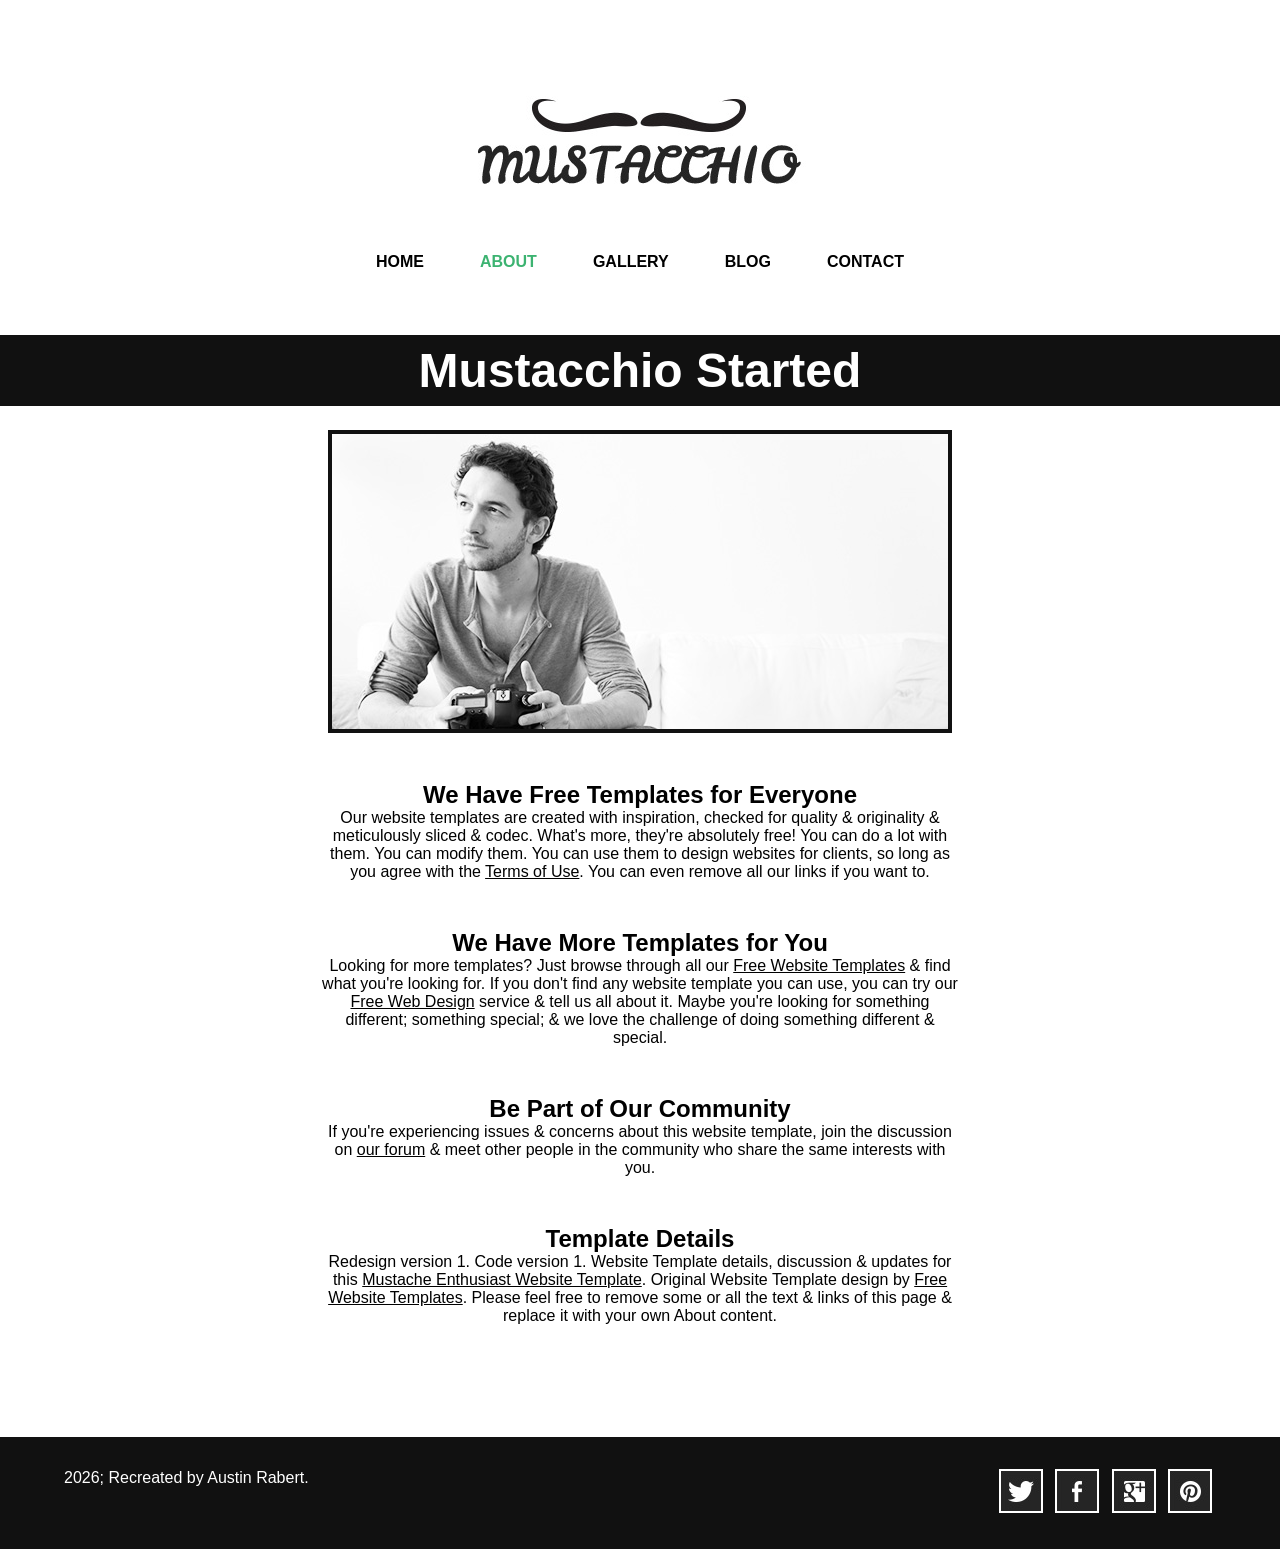
==== about.html @ f688dc7b "Init commit" ====
<html><head>
    <title>Mustacchio: About</title>
    <link rel="stylesheet" href="common.css">
    <link rel="stylesheet" href="about.css">
</head><body>
    <header>
        <img alt="Mustacchio Logo" src="img/logo.jpg">
        <div class="buttons">
            <a href="index.html">HOME</a>
            <p style="color: mediumseagreen;">ABOUT</p>
            <a href="gallery.html">GALLERY</a>
            <a href="blog.html">BLOG</a>
            <a href="contact.html">CONTACT</a>
        </div>
    </header>
    <div class="main">
        <p class="title">Mustacchio Started</p>
        <img alt="Photographer" src="img/photographer.jpg">
        <p class="subtitle"><strong>We Have Free Templates for Everyone</strong></p>
        <p class="text">Our website templates are created with inspiration, checked for quality & originality & meticulously sliced & codec. What's more, they're absolutely free! You can do a lot with them. You can modify them. You can use them to design websites for clients, so long as you agree with the <u>Terms of Use</u>. You can even remove all our links if you want to.</p>
        <p class="subtitle"><strong>We Have More Templates for You</strong></p>
        <p class="text">Looking for more templates? Just browse through all our <u>Free Website Templates</u> & find what you're looking for. If you don't find any website template you can use, you can try our <u>Free Web Design</u> service & tell us all about it. Maybe you're looking for something different; something special; & we love the challenge of doing something different & special.</p>
        <p class="subtitle"><strong>Be Part of Our Community</strong></p>
        <p class="text">If you're experiencing issues & concerns about this website template, join the discussion on <u>our forum</u> & meet other people in the community who share the same interests with you.</p>
        <p class="subtitle"><strong>Template Details</strong></p>
        <p class="text">Redesign version 1. Code version 1. Website Template details, discussion & updates for this <u>Mustache Enthusiast Website Template</u>. Original Website Template design by <u>Free Website Templates</u>. Please feel free to remove some or all the text & links of this page & replace it with your own About content.</p>
    </div><footer>
        <span class="copyright">
            2026; Recreated by Austin Rabert.
        </span><span class="social">
            <img alt="Twitter" src="img/icon/icon-twitter.jpg">
            <img alt="Facebook" src="img/icon/icon-facebook.jpg">
            <img alt="Google+" src="img/icon/icon-googleplus.jpg">
            <img alt="Pinterest" src="img/icon/icon-pinterest.jpg">
        </span>
    </footer>
</body></html>
---- common.css ----
* {
    box-sizing: border-box;
    margin: 0;
    padding: 0;
} body {
    font-family: sans-serif;
    text-align: center;
} header {
    margin-top: 96px;
} div.buttons {
    display: flex;
    font-weight: bold;
    justify-content: space-evenly;
    margin: 64px auto;
    width: 50%;
} a {
    color: unset;
    text-decoration: unset;
} div.buttons a:hover {
    color: mediumseagreen;
} div.buttons p:hover {
    cursor: default;
} p.title {
    background-color: #111;
    color: #fff;
    font-weight: bold;
    margin: 24px auto;
    padding: 8px;
    font-size: 48px;
} p.subtitle {
    font-size: 24px;
    font-weight: bold;
} footer {
    background-color: #111;
    color: #fff;
    display: inline-block;
    margin-bottom: 16px;
    margin-top: 64px;
    padding: 32px 64px;
    width: 100%;
} footer p {
    margin-top: 14px;
} footer img {
    margin: 0 4px;
} span.copyright {
    float: left;
} span.social {
    float: right;
}
---- about.css ----
div.main img {
    border: #111 solid 4px;
    margin-bottom: 48px;
} p.text {
    margin: 0 auto 48px auto;
    width: 50%;
}
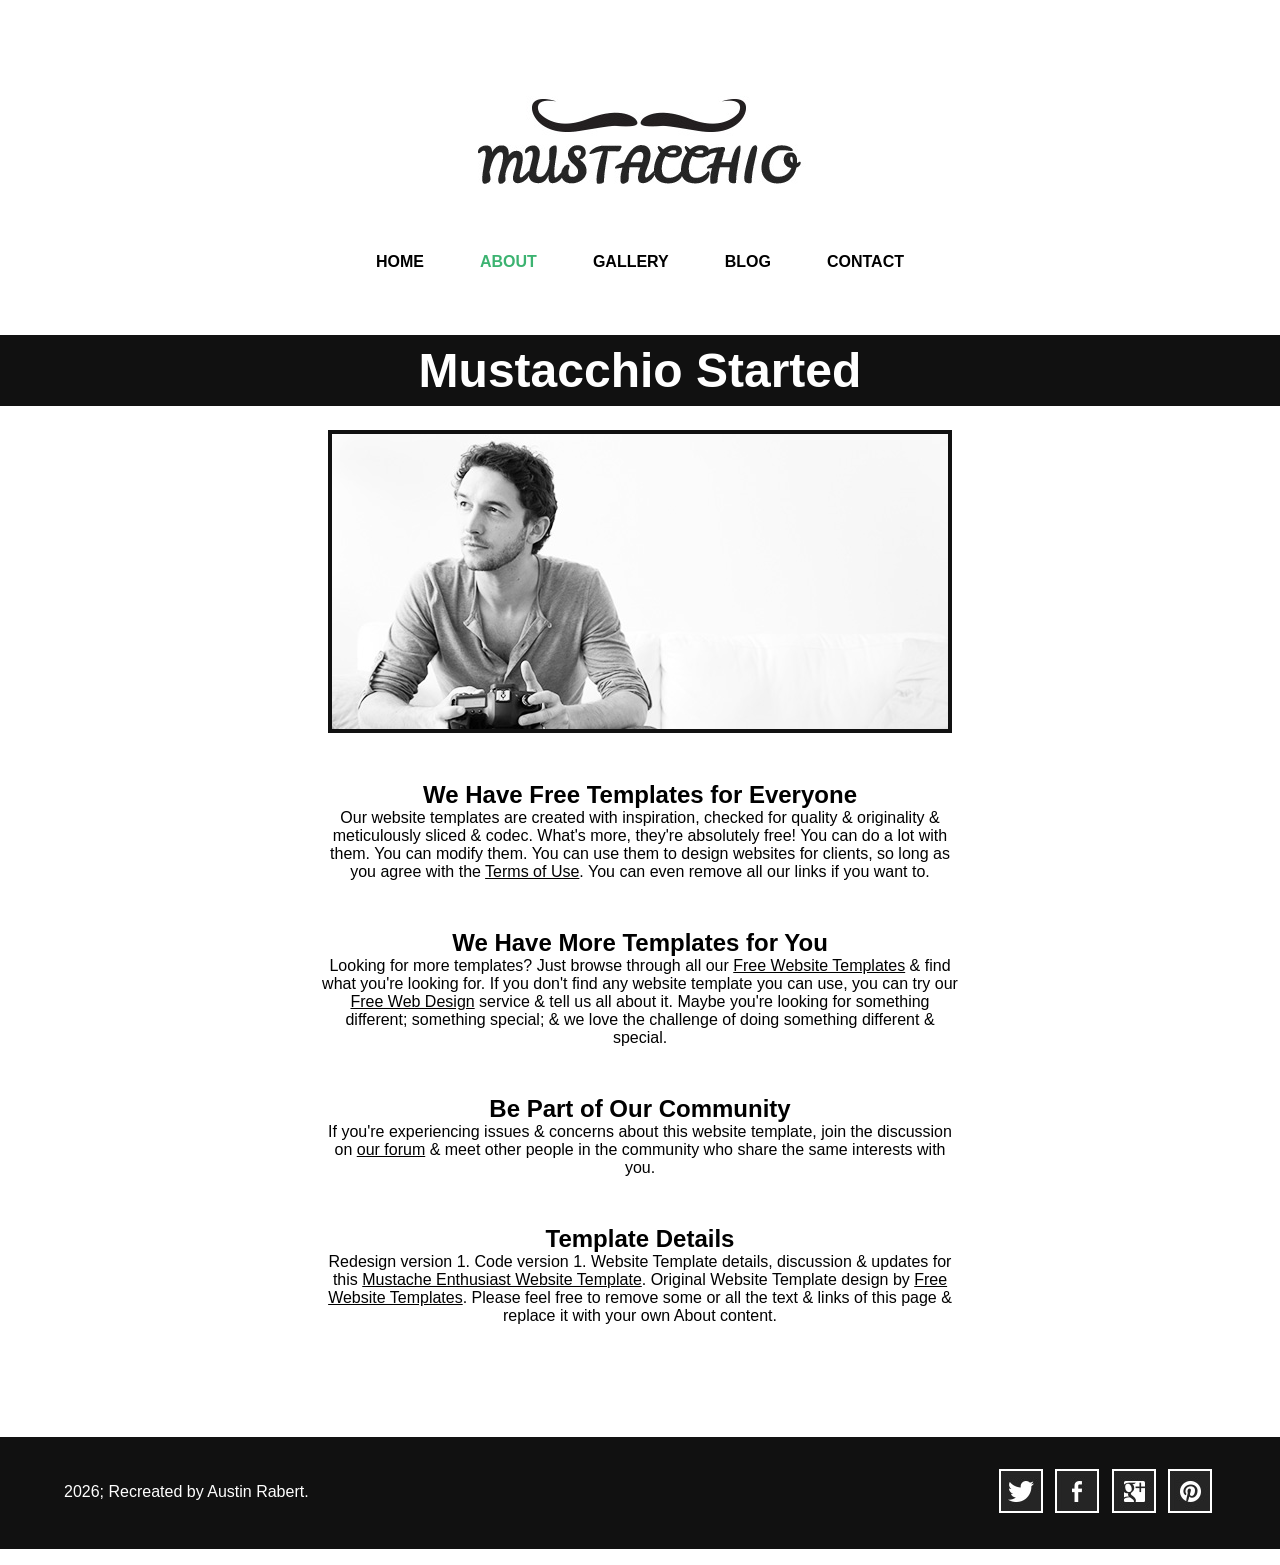
==== commit 0dff1935: "Fix footer text formatting on every other page" ====
--- a/about.html
+++ b/about.html
@@ -26,7 +26,7 @@
         <p class="text">Redesign version 1. Code version 1. Website Template details, discussion & updates for this <u>Mustache Enthusiast Website Template</u>. Original Website Template design by <u>Free Website Templates</u>. Please feel free to remove some or all the text & links of this page & replace it with your own About content.</p>
     </div><footer>
         <span class="copyright">
-            2026; Recreated by Austin Rabert.
+            <p>2026; Recreated by Austin Rabert.</p>
         </span><span class="social">
             <img alt="Twitter" src="img/icon/icon-twitter.jpg">
             <img alt="Facebook" src="img/icon/icon-facebook.jpg">
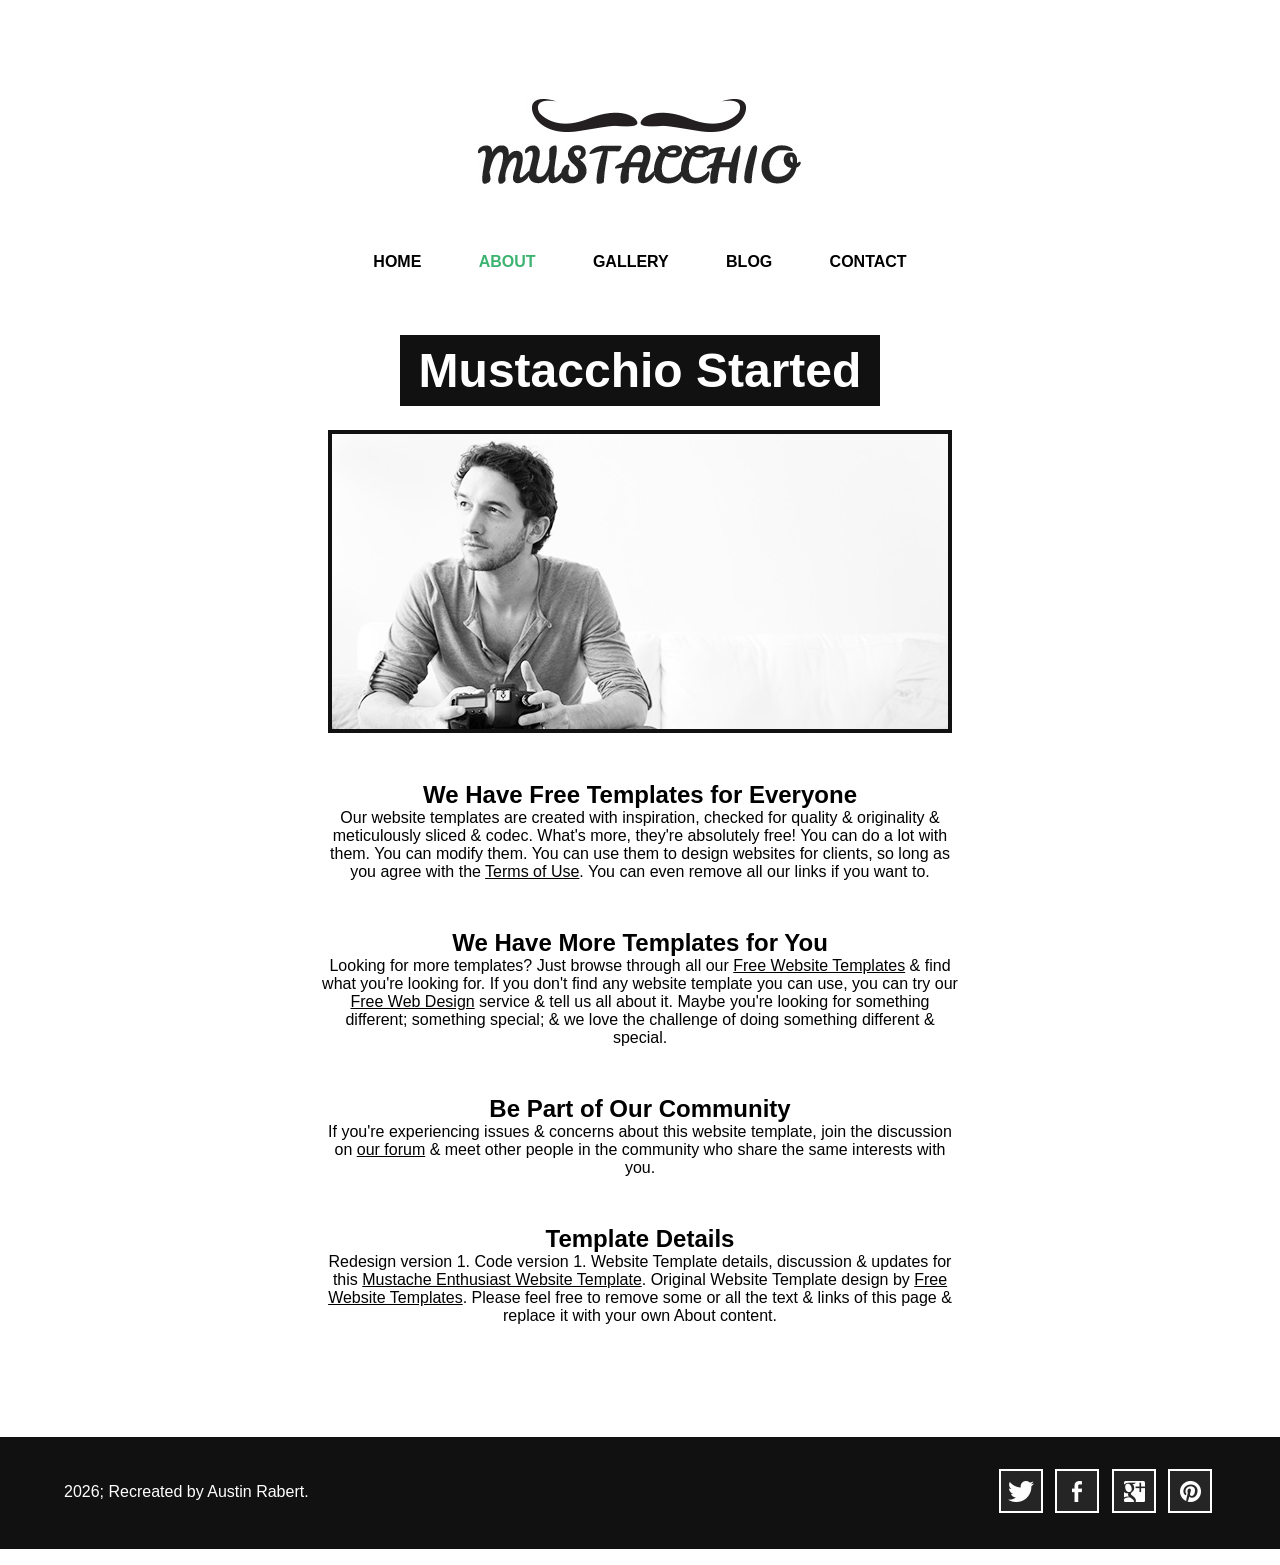
==== commit 5ad7843e: "Sort CSS files into own dir" ====
--- a/about.html
+++ b/about.html
@@ -1,7 +1,7 @@
 <html><head>
     <title>Mustacchio: About</title>
-    <link rel="stylesheet" href="common.css">
-    <link rel="stylesheet" href="about.css">
+    <link rel="stylesheet" href="css/common.css">
+    <link rel="stylesheet" href="css/about.css">
 </head><body>
     <header>
         <img alt="Mustacchio Logo" src="img/logo.jpg">
--- a/css/common.css
+++ b/css/common.css
@@ -0,0 +1,52 @@
+* {
+    box-sizing: border-box;
+    margin: 0;
+    padding: 0;
+} body {
+    font-family: sans-serif;
+    text-align: center;
+} header {
+    margin-top: 96px;
+} div.buttons {
+    display: flex;
+    font-weight: bold;
+    justify-content: space-evenly;
+    margin: 64px auto;
+    width: 50%;
+} a {
+    color: unset;
+    text-decoration: unset;
+} div.buttons a, div.buttons p {
+    margin: 0 4px;
+} div.buttons a:hover {
+    color: mediumseagreen;
+} div.buttons p:hover {
+    cursor: default;
+} p.title {
+    background-color: #111;
+    color: #fff;
+    font-weight: bold;
+    margin: 24px auto;
+    padding: 8px;
+    max-width: 480px;
+    font-size: 48px;
+} p.subtitle {
+    font-size: 24px;
+    font-weight: bold;
+} footer {
+    background-color: #111;
+    color: #fff;
+    display: inline-block;
+    margin-bottom: 16px;
+    margin-top: 64px;
+    padding: 32px 64px;
+    width: 100%;
+} footer p {
+    margin-top: 14px;
+} footer img {
+    margin: 0 4px;
+} span.copyright {
+    float: left;
+} span.social {
+    float: right;
+}
--- a/css/about.css
+++ b/css/about.css
@@ -0,0 +1,7 @@
+div.main img {
+    border: #111 solid 4px;
+    margin-bottom: 48px;
+} p.text {
+    margin: 0 auto 48px auto;
+    width: 50%;
+}
